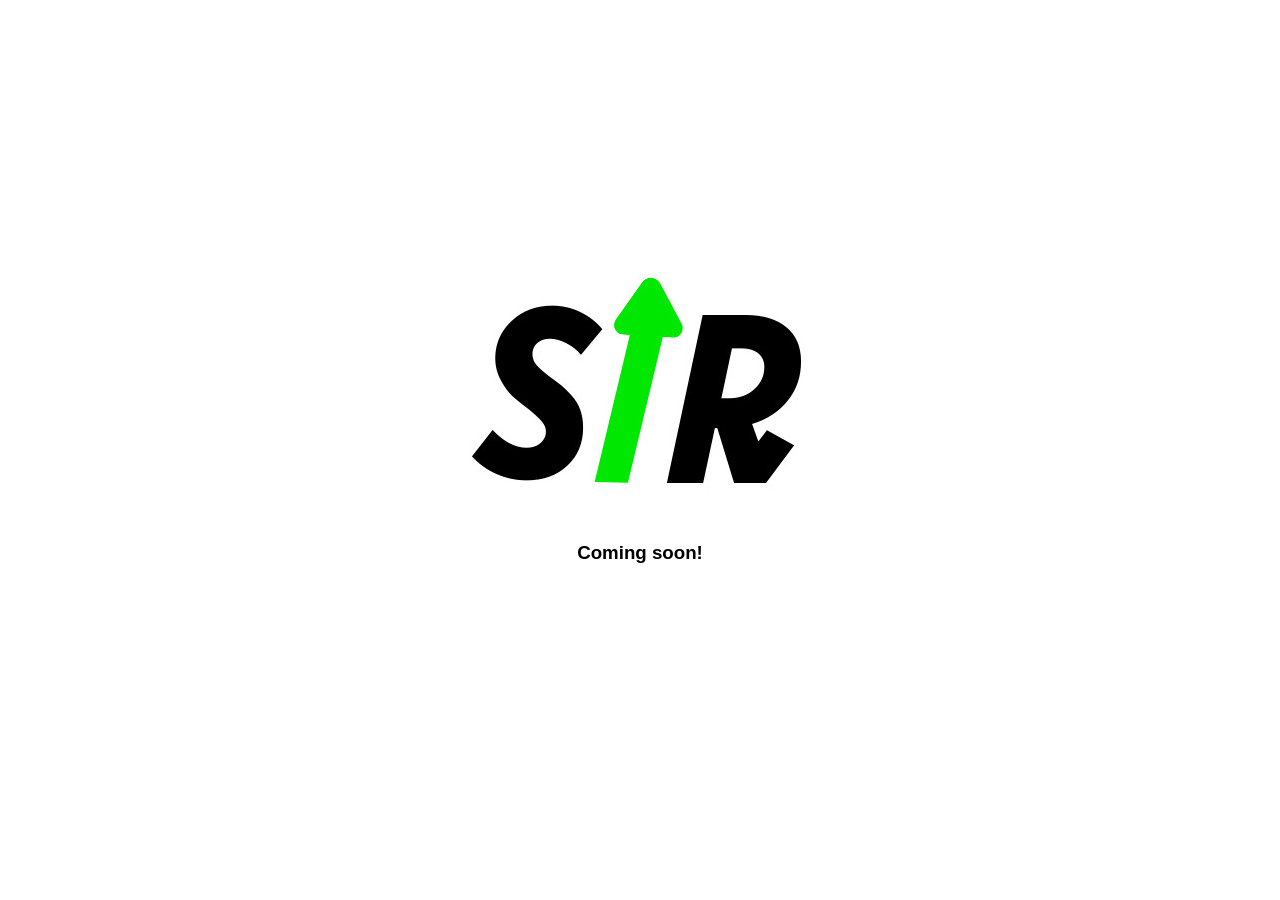
==== index.html @ cd47351f "Update and rename index..html to index.html" ====
<!DOCTYPE html>
<html lang="en">
<head>
    <meta charset="UTF-8">
    <meta name="viewport" content="width=device-width, initial-scale=1.0">
    <title>Strike It Rich - WIN BIG TODAY</title>
    <link rel="stylesheet" href="styles.css">
</head>
<body>
    <div class="container">
        <img src="logoblack.jpg" alt="Coming Soon Image">
        <h3>Coming soon!</h3>
    </div>
</body>
</html>
---- styles.css ----
/* styles.css */

/* Default styles */
body {
    margin: 0;
    padding: 0;
    display: flex;
    justify-content: center; /* horizontally center content */
    align-items: center; /* vertically center content */
    height: 80vh; /* set height of body to viewport height */
    font-family: 'Arial', sans-serif; /* specify the font-family */
}

.container {
    text-align: center; /* center-align content within container */
}

h3 {
    margin-top: -100px; /* adjust top margin for text */
}

/* Responsive styles */
@media only screen and (max-width: 768px) {
    /* Adjustments for smaller screens */
    body {
        height: auto; /* Change height to auto for smaller screens */
    }
    h3 {
        margin-top: -50px; /* Adjust top margin for smaller screens */
    }
}

@media only screen and (max-width: 390px) {
    /* Adjustments for even smaller screens */
    body {
        padding: 10px; /* Add padding for smaller screens */
    }
    h3 {
        margin-top: -20px; /* Further adjust top margin for smaller screens */
    }
}
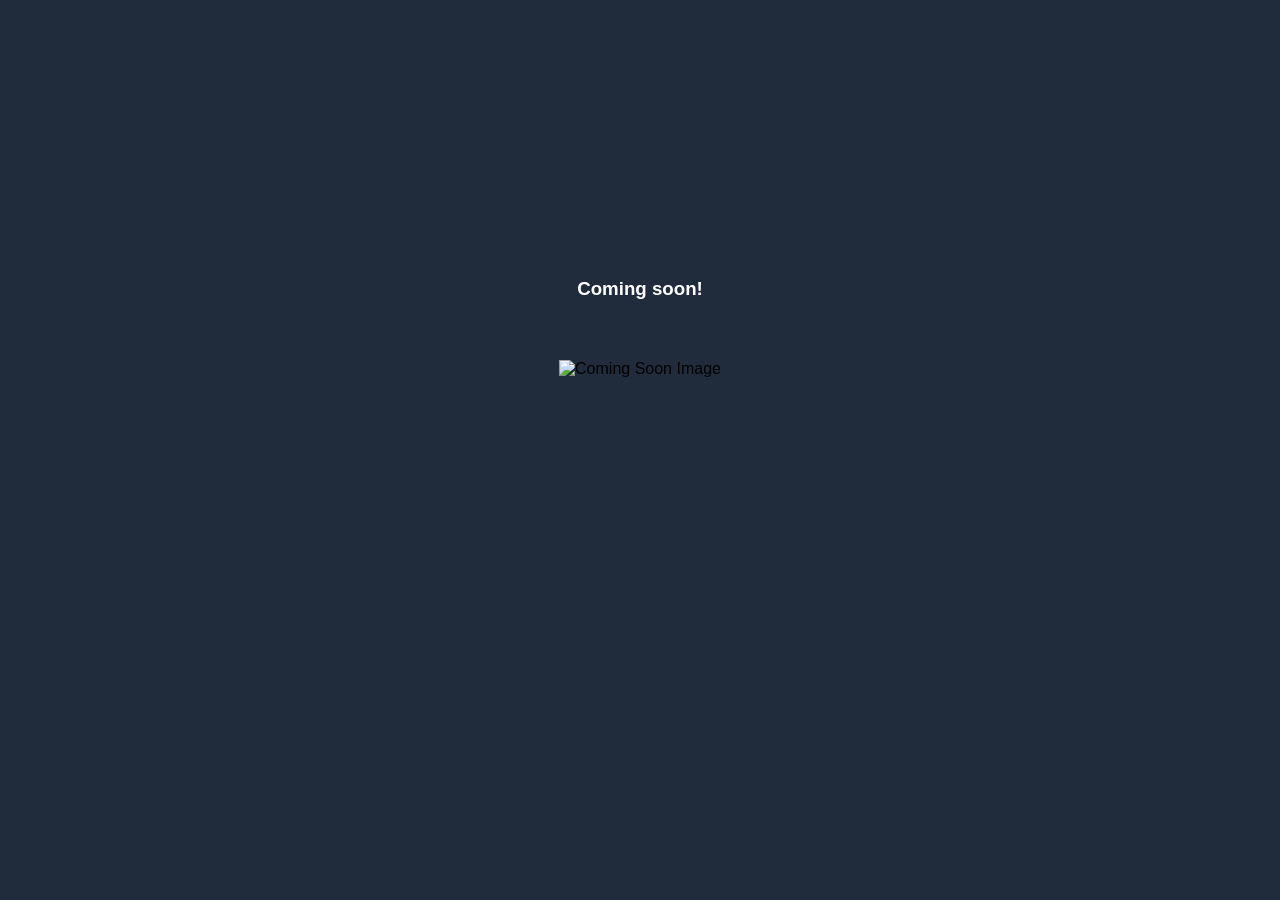
==== commit 23d935df: "Update index.html" ====
--- a/index.html
+++ b/index.html
@@ -8,7 +8,7 @@
 </head>
 <body>
     <div class="container">
-        <img src="logoblack.jpg" alt="Coming Soon Image">
+        <img src="logoblack.png" alt="Coming Soon Image">
         <h3>Coming soon!</h3>
     </div>
 </body>
--- a/styles.css
+++ b/styles.css
@@ -9,6 +9,7 @@
     align-items: center; /* vertically center content */
     height: 80vh; /* set height of body to viewport height */
     font-family: 'Arial', sans-serif; /* specify the font-family */
+    background-color: #202c3c; /* Change background color to black */
 }
 
 .container {
@@ -17,6 +18,7 @@
 
 h3 {
     margin-top: -100px; /* adjust top margin for text */
+    color: white; /* Change text color to white */
 }
 
 /* Responsive styles */
@@ -36,6 +38,6 @@
         padding: 10px; /* Add padding for smaller screens */
     }
     h3 {
-        margin-top: -20px; /* Further adjust top margin for smaller screens */
+        margin-top: -20px;
     }
 }
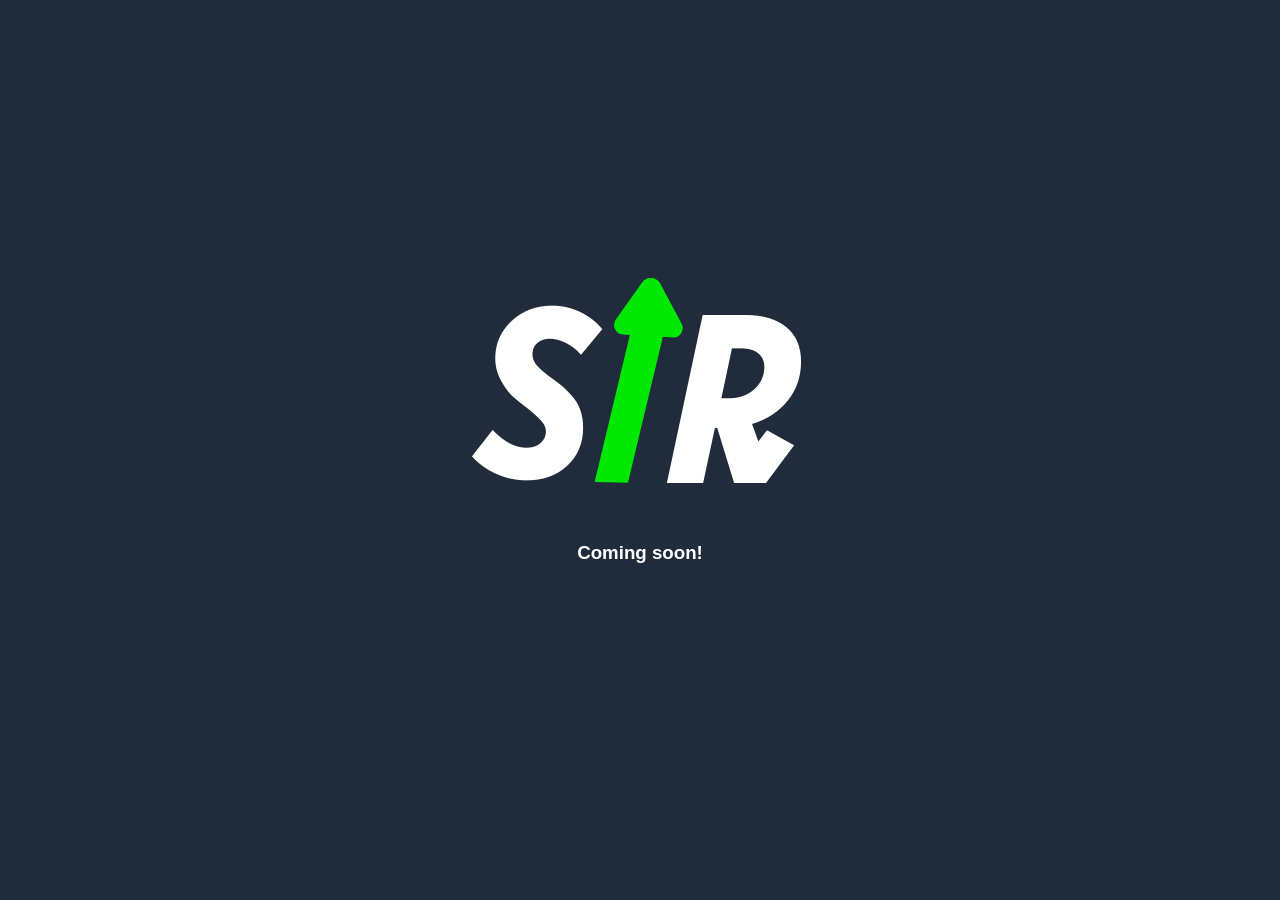
==== commit 23d8322c: "Update index.html" ====
--- a/index.html
+++ b/index.html
@@ -3,7 +3,7 @@
 <head>
     <meta charset="UTF-8">
     <meta name="viewport" content="width=device-width, initial-scale=1.0">
-    <title>Strike It Rich - WIN BIG TODAY</title>
+    <title>Strike It Rich</title>
     <link rel="stylesheet" href="styles.css">
 </head>
 <body>
--- a/styles.css
+++ b/styles.css
@@ -9,7 +9,7 @@
     align-items: center; /* vertically center content */
     height: 80vh; /* set height of body to viewport height */
     font-family: 'Arial', sans-serif; /* specify the font-family */
-    background-color: #202c3c; /* Change background color to black */
+    background-color: #202c3c; /* Change background color to dark blue */
 }
 
 .container {
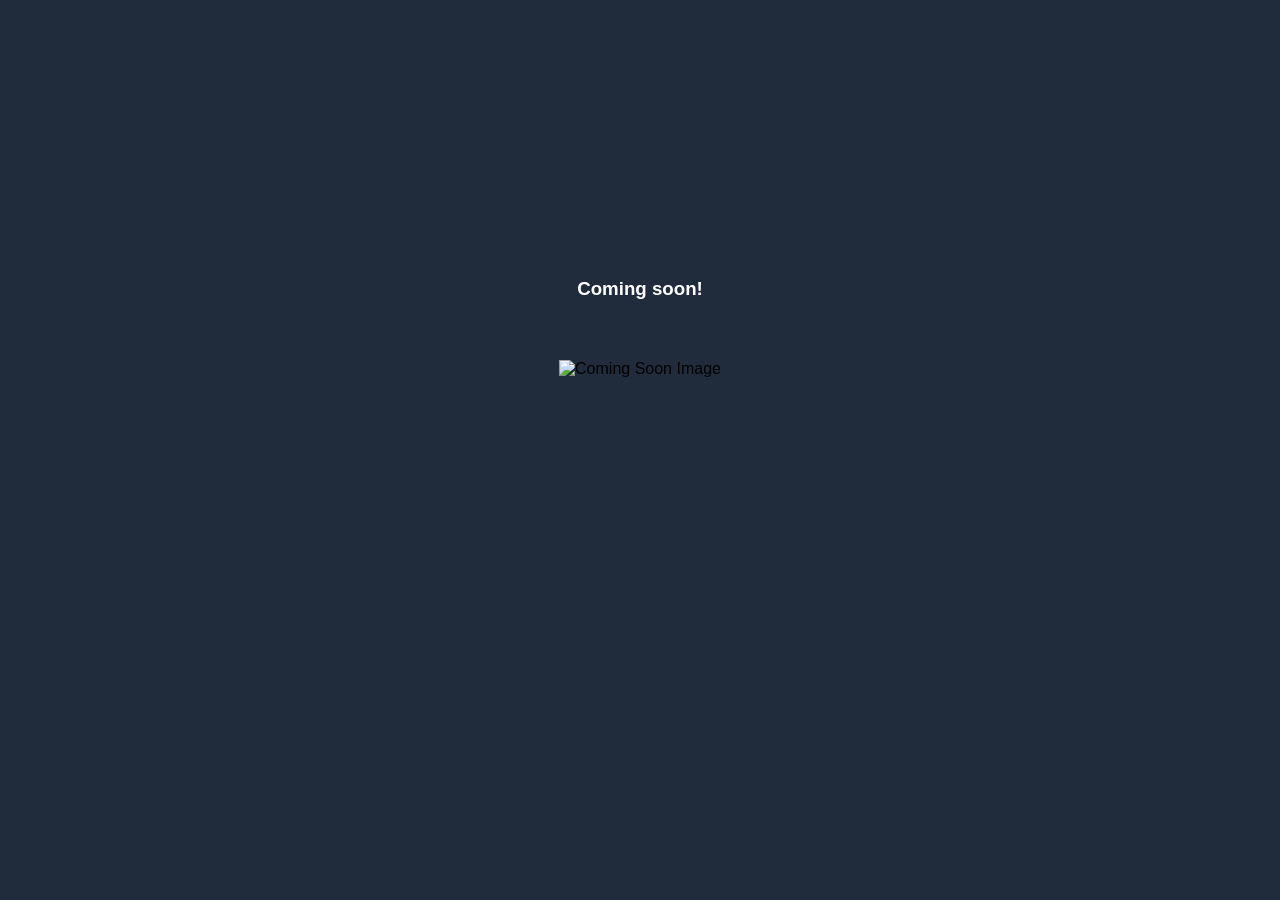
==== commit aeba3b02: "Update index.html" ====
--- a/index.html
+++ b/index.html
@@ -8,7 +8,7 @@
 </head>
 <body>
     <div class="container">
-        <img src="logoblack.png" alt="Coming Soon Image">
+        <img src="LogoFinal.png" alt="Coming Soon Image">
         <h3>Coming soon!</h3>
     </div>
 </body>
